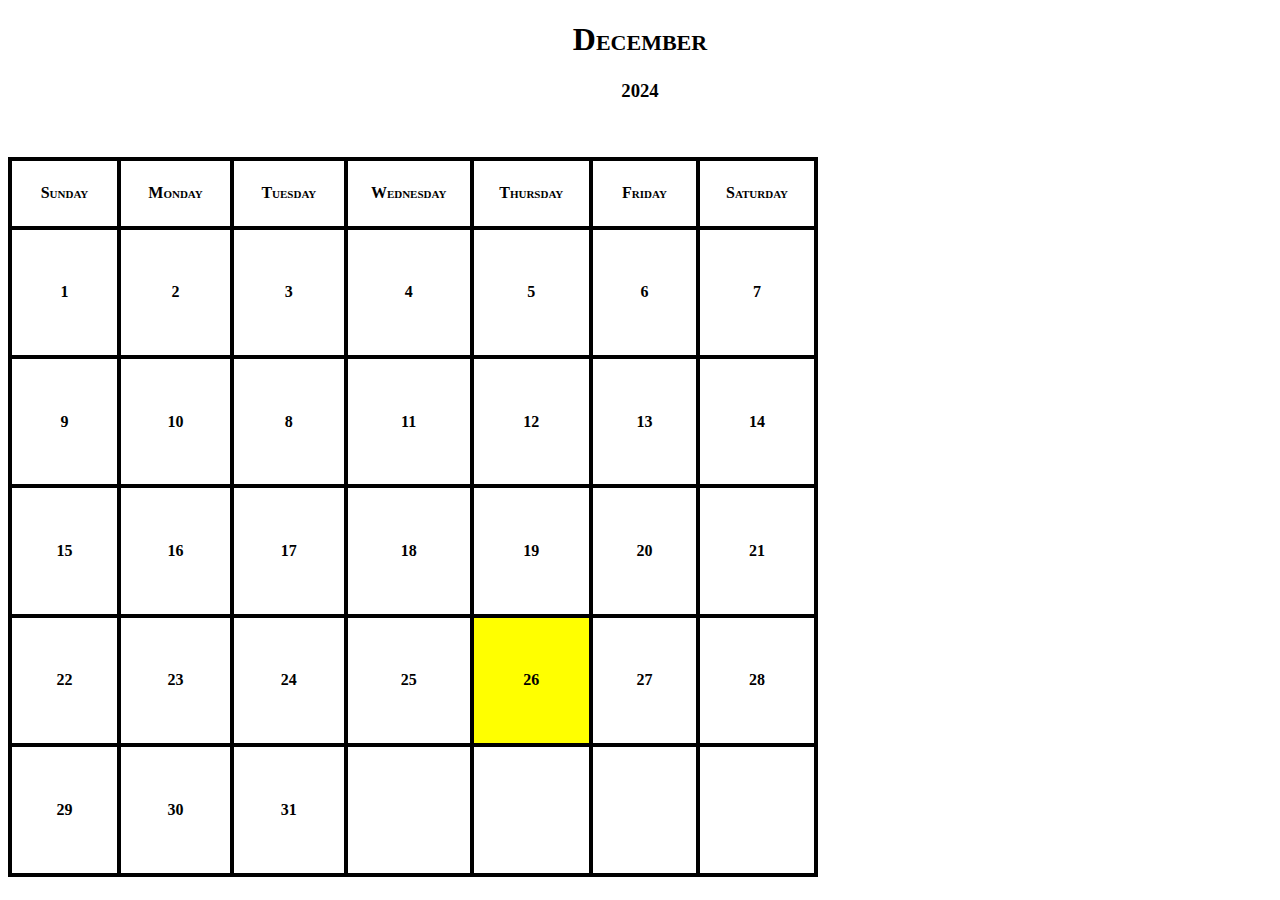
==== classWork/table/index.html @ 4a7131e4 "updated table" ====
<!DOCTYPE html>
<!--[if lt IE 7]>      <html class="no-js lt-ie9 lt-ie8 lt-ie7"> <![endif]-->
<!--[if IE 7]>         <html class="no-js lt-ie9 lt-ie8"> <![endif]-->
<!--[if IE 8]>         <html class="no-js lt-ie9"> <![endif]-->
<!--[if gt IE 8]>      <html class="no-js"> <!--<![endif]-->
<html>
    <head>
        <meta charset="utf-8">
        <meta http-equiv="X-UA-Compatible" content="IE=edge">
        <title><table></table></title>
        <meta name="description" content="">
        <meta name="viewport" content="width=device-width, initial-scale=1">
        <link rel="stylesheet" href="styles.css">
    </head>
    <body>
        <header>
            <h1>
                December
            </h1>
            <h3>
                2024
            </h3>
        </header>
        <br> <br>
        <!--[if lt IE 7]>
            <p class="browsehappy">You are using an <strong>outdated</strong> browser. Please <a href="#">upgrade your browser</a> to improve your experience.</p>
        <![endif]-->
                    
                    <table id="calendar">
                <thead>
               
                    <td>Sunday</td>
                    <td>Monday</td>
                    <td>Tuesday</td>
                    <td>Wednesday</td>
                    <td>Thursday</td>
                    <td>Friday</td>
                    <td>Saturday</td>
                </thead>
                <tbody>
                <tr>
                <td class="num">1</td>
                <td class="num">2</td>
                <td class="num">3</td>
                <td class="num">4</td>
                <td class="num">5</td>
                <td class="num" class="num">6</td>
                <td class="num">7</td>
            </tr>
                <tr>
                    <td class="num">9</td>
                    <td class="num">10</td>
                    <td class="num">8</td>
                    <td class="num">11</td>
                    <td class="num">12</td>
                    <td class="num">13</td>
                    <td class="num">14</td>
                </tr>
                <tr>
                    <td class="num">15</td>
                    <td class="num">16</td>
                    <td class="num">17</td>
                    <td class="num">18</td>
                    <td class="num">19</td>
                    <td class="num">20</td>
                    <td class="num">21</td>
                </tr>
                <tr>
                    <td class="num">22</td>
                    <td class="num">23</td>
                    <td class="num">24</td>
                    <td class="num">25</td>
                    <td class="num">26</td>
                    <td class="num">27</td>
                    <td class="num">28</td>
                </tr>
                <tr>
                    <td class="num">29</td>
                    <td class="num">30</td>
                    <td class="num">31</td>
                    <td></td>
                    <td></td>
                    <td></td>
                    <td></td>
                </tr>
                </tbody>
        </table>
        <script src="script.js" async defer></script>
    </body>
</html>
---- classWork/table/styles.css ----
header {
  font-variant: small-caps;
  font-weight: 600;
    text-align: center;
  
   
}

table {
    height:80vh;
    width:90vh;   
    font-weight: 800;
    text-align: center;
    font-variant: small-caps; 
    border-collapse: collapse;
}
td, tr {
    border:0.25em solid black;
    height:7vh;
    width:15vw;
    text-align: right;
}
thead,td  {
    text-align: center;
}
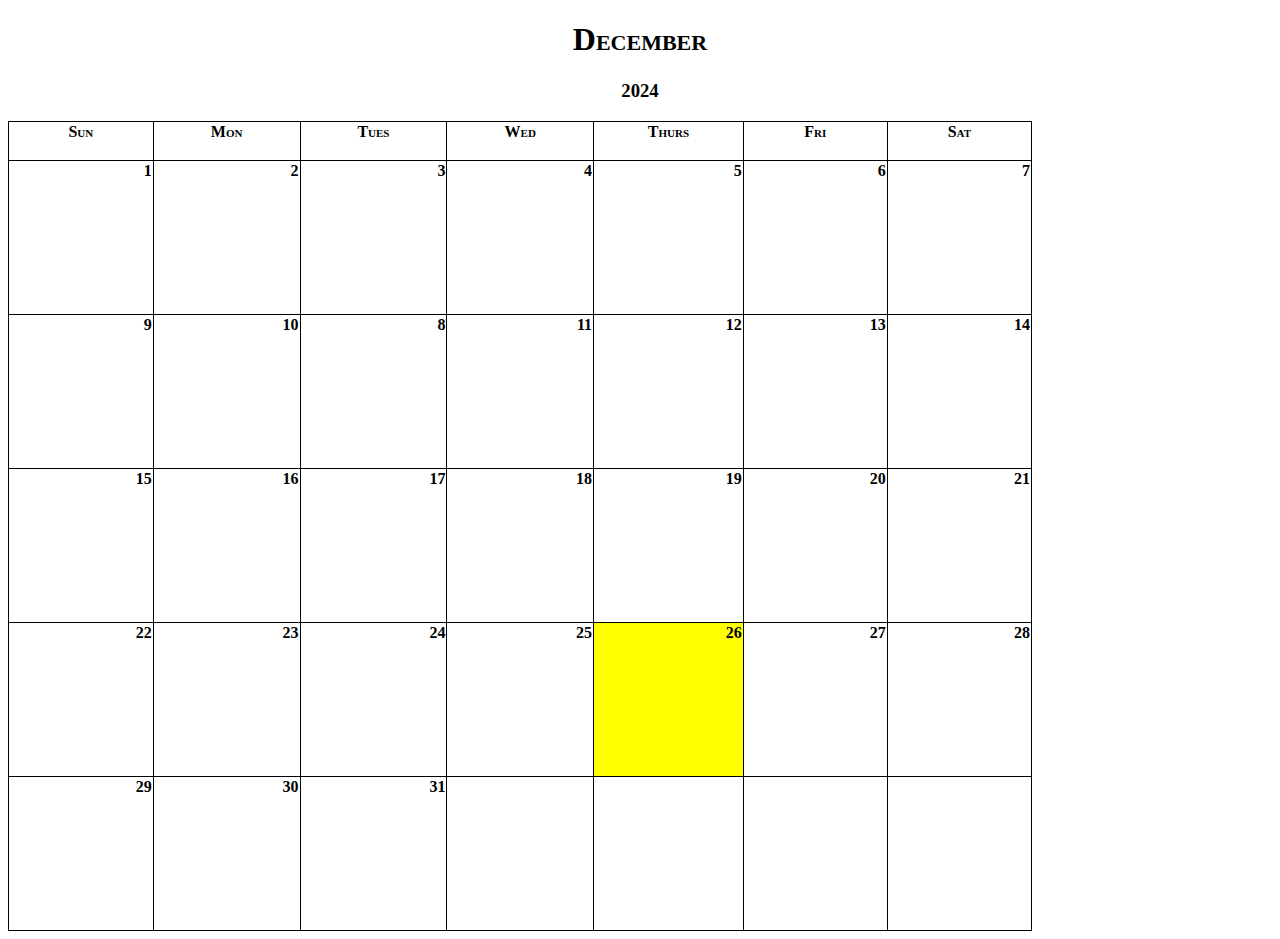
==== commit 4239c8aa: "updated table" ====
--- a/classWork/table/index.html
+++ b/classWork/table/index.html
@@ -21,7 +21,7 @@
                 2024
             </h3>
         </header>
-        <br> <br>
+       
         <!--[if lt IE 7]>
             <p class="browsehappy">You are using an <strong>outdated</strong> browser. Please <a href="#">upgrade your browser</a> to improve your experience.</p>
         <![endif]-->
@@ -29,13 +29,13 @@
                     <table id="calendar">
                 <thead>
                
-                    <td>Sunday</td>
-                    <td>Monday</td>
-                    <td>Tuesday</td>
-                    <td>Wednesday</td>
-                    <td>Thursday</td>
-                    <td>Friday</td>
-                    <td>Saturday</td>
+                    <td class="days">Sun</td>
+                    <td class="days">Mon</td>
+                    <td class="days">Tues</td>
+                    <td class="days">Wed</td>
+                    <td class="days">Thurs</td>
+                    <td class="days">Fri</td>
+                    <td class="days">Sat</td>
                 </thead>
                 <tbody>
                 <tr>
--- a/classWork/table/styles.css
+++ b/classWork/table/styles.css
@@ -8,19 +8,23 @@
 }
 
 table {
-    height:80vh;
-    width:90vh;   
+    height:90vh;
+    width:80vw;   
     font-weight: 800;
     text-align: center;
     font-variant: small-caps; 
     border-collapse: collapse;
 }
-td, tr {
-    border:0.25em solid black;
-    height:7vh;
+.num, td {
+    border:0.1em solid black;
+    height:25px;
     width:15vw;
     text-align: right;
+    align-content: flex-start;
 }
 thead,td  {
     text-align: center;
 }
+.days {
+    height:4vh;
+}
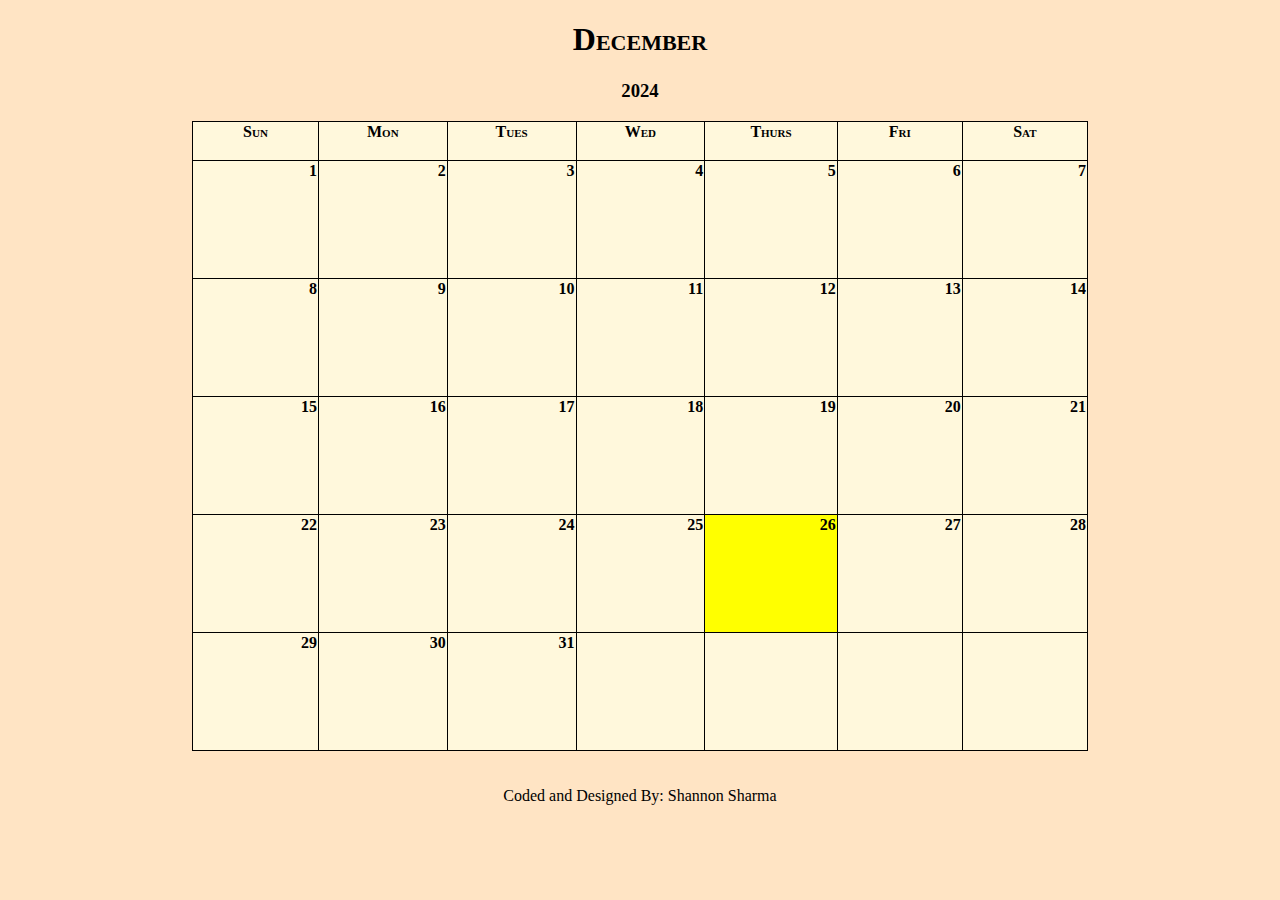
==== commit 1b00d846: "update" ====
--- a/classWork/table/index.html
+++ b/classWork/table/index.html
@@ -44,13 +44,13 @@
                 <td class="num">3</td>
                 <td class="num">4</td>
                 <td class="num">5</td>
-                <td class="num" class="num">6</td>
+                <td class="num">6</td>
                 <td class="num">7</td>
             </tr>
                 <tr>
+                    <td class="num">8</td>
                     <td class="num">9</td>
                     <td class="num">10</td>
-                    <td class="num">8</td>
                     <td class="num">11</td>
                     <td class="num">12</td>
                     <td class="num">13</td>
@@ -85,6 +85,8 @@
                 </tr>
                 </tbody>
         </table>
-        <script src="script.js" async defer></script>
+        <br><br>
+       <footer>Coded and Designed By: Shannon Sharma</footer>
     </body>
+    <script src="script.js" async defer></script>
 </html>--- a/classWork/table/styles.css
+++ b/classWork/table/styles.css
@@ -1,22 +1,23 @@
-
+body {
+    background-color: bisque;
+}
 header {
-  font-variant: small-caps;
-  font-weight: 600;
+    font-variant: small-caps;
+    font-weight: 600;
     text-align: center;
-  
-   
-}
-
+  }
 table {
-    height:90vh;
-    width:80vw;   
+    height:70vh;
+    width:70vw;   
     font-weight: 800;
     text-align: center;
     font-variant: small-caps; 
     border-collapse: collapse;
+    margin: auto auto;
+    background-color: cornsilk;
 }
 .num, td {
-    border:0.1em solid black;
+    border: 0.1em solid black;
     height:25px;
     width:15vw;
     text-align: right;
@@ -24,7 +25,11 @@
 }
 thead,td  {
     text-align: center;
+    
 }
 .days {
     height:4vh;
 }
+footer {
+    text-align: center;
+}
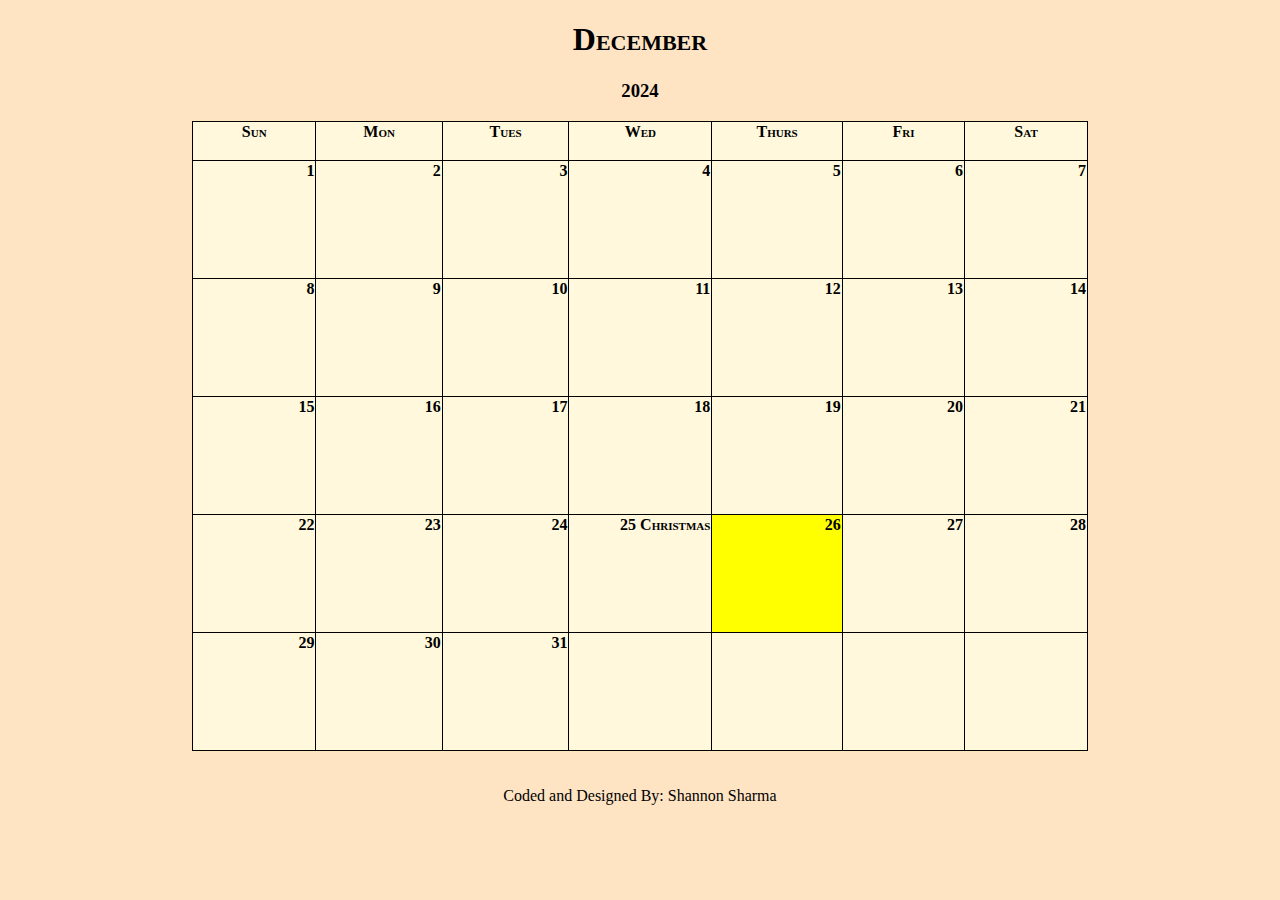
==== commit 37b07321: "n" ====
--- a/classWork/table/index.html
+++ b/classWork/table/index.html
@@ -69,7 +69,8 @@
                     <td class="num">22</td>
                     <td class="num">23</td>
                     <td class="num">24</td>
-                    <td class="num">25</td>
+                    <td class="num">25
+                    <span>Christmas</span></td>
                     <td class="num">26</td>
                     <td class="num">27</td>
                     <td class="num">28</td>
--- a/classWork/table/styles.css
+++ b/classWork/table/styles.css
@@ -27,6 +27,10 @@
     text-align: center;
     
 }
+span {
+    text-align: center;
+    
+}
 .days {
     height:4vh;
 }
